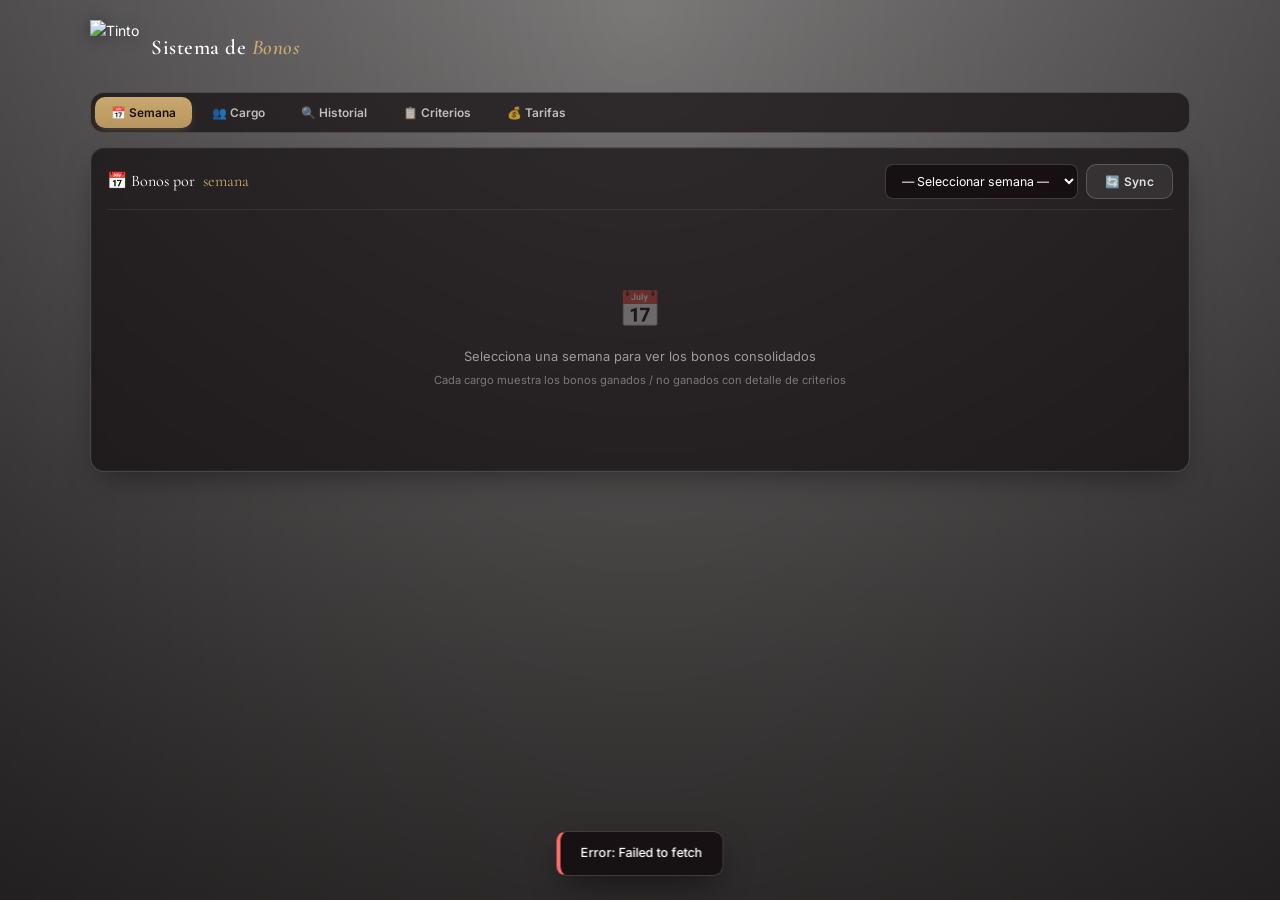
==== public/index.html @ a774030a "Fase 2.1: frontend MVP en public/ (Tab Semana funcional) Estructura para Cloudflare Pages (build out" ====
<!DOCTYPE html>
<html lang="es">
<head>
  <meta charset="UTF-8">
  <meta name="viewport" content="width=device-width, initial-scale=1.0">
  <title>Sistema de Bonos · Tinto Banquetería</title>
  <link rel="icon" type="image/png" href="https://res.cloudinary.com/drqkiohu8/image/upload/q_auto/f_auto/v1776383476/Icono_sin_fondo_wyxgzb.png">
  <link rel="apple-touch-icon" href="https://res.cloudinary.com/drqkiohu8/image/upload/q_auto/f_auto/v1776383476/Icono_sin_fondo_wyxgzb.png">
  <meta name="theme-color" content="#1a1014">

  <link rel="preconnect" href="https://fonts.googleapis.com">
  <link rel="preconnect" href="https://fonts.gstatic.com" crossorigin>
  <link href="https://fonts.googleapis.com/css2?family=Cormorant+Garamond:wght@500;600;700&family=Inter:wght@400;500;600;700&display=swap" rel="stylesheet">

  <link rel="stylesheet" href="styles.css">
</head>
<body>

<div class="page">

  <!-- TOPBAR -->
  <div class="topbar">
    <div class="topbar-left">
      <img class="logo" src="https://res.cloudinary.com/drqkiohu8/image/upload/q_auto/f_auto/v1776383476/Icono_sin_fondo_wyxgzb.png" alt="Tinto">
      <h1>Sistema de <span class="accent">Bonos</span></h1>
    </div>
    <div class="topbar-user" id="topbarUser">—</div>
  </div>

  <div class="container">

    <!-- TABS NAV -->
    <div class="tabs">
      <button class="tab-btn active" data-tab="semana" onclick="switchTab('semana', this)">📅 Semana</button>
      <button class="tab-btn" data-tab="cargo" onclick="switchTab('cargo', this)">👥 Cargo</button>
      <button class="tab-btn" data-tab="historial" onclick="switchTab('historial', this)">🔍 Historial</button>
      <button class="tab-btn" data-tab="criterios" onclick="switchTab('criterios', this)">📋 Criterios</button>
      <button class="tab-btn" data-tab="tarifas" onclick="switchTab('tarifas', this)">💰 Tarifas</button>
    </div>

    <!-- TAB: SEMANA -->
    <div class="tab-panel active" id="panel-semana">
      <div class="card">
        <div class="card-header">
          <div class="card-title">📅 Bonos por <span class="accent">semana</span></div>
          <div class="controls" style="margin: 0;">
            <select id="selSemana" onchange="cargarSemana()">
              <option value="">— Seleccionar semana —</option>
            </select>
            <button class="btn btn-secondary" onclick="sincronizar()" title="Sincronizar Fotos + CG + Vajilla + Supervisoras">🔄 Sync</button>
          </div>
        </div>
        <div id="resSemana">
          <div class="empty">
            <div class="empty-icon">📅</div>
            <p>Selecciona una semana para ver los bonos consolidados</p>
            <p class="sub">Cada cargo muestra los bonos ganados / no ganados con detalle de criterios</p>
          </div>
        </div>
      </div>
    </div>

    <!-- TAB: CARGO -->
    <div class="tab-panel" id="panel-cargo">
      <div class="card">
        <div class="card-header">
          <div class="card-title">👥 Historial por <span class="accent">cargo</span></div>
          <div class="controls" style="margin: 0;">
            <select id="selCargo" onchange="cargarCargo()">
              <option value="">— Seleccionar cargo —</option>
            </select>
          </div>
        </div>
        <div id="resCargo">
          <div class="empty">
            <div class="empty-icon">👥</div>
            <p>Selecciona un cargo para ver su historial de bonos</p>
          </div>
        </div>
      </div>
    </div>

    <!-- TAB: HISTORIAL -->
    <div class="tab-panel" id="panel-historial">
      <div class="card">
        <div class="card-header">
          <div class="card-title">🔍 Historial por <span class="accent">trabajador</span></div>
          <div class="controls" style="margin: 0;">
            <input type="text" id="inpPersona" placeholder="Buscar trabajador…" oninput="filtrarPersonas()">
          </div>
        </div>
        <div id="resHistorial">
          <div class="empty">
            <div class="empty-icon">🔍</div>
            <p>Busca a un trabajador para ver sus bonos</p>
          </div>
        </div>
      </div>
    </div>

    <!-- TAB: CRITERIOS -->
    <div class="tab-panel" id="panel-criterios">
      <div class="card">
        <div class="card-header">
          <div class="card-title">📋 Maestro de <span class="accent">criterios</span></div>
        </div>
        <div id="resCriterios">
          <div class="spinner-wrap"><div class="spinner"></div>Cargando…</div>
        </div>
      </div>
    </div>

    <!-- TAB: TARIFAS -->
    <div class="tab-panel" id="panel-tarifas">
      <div class="card">
        <div class="card-header">
          <div class="card-title">💰 Tarifas y <span class="accent">bonos</span> 2026</div>
        </div>
        <div id="resTarifas">
          <div class="spinner-wrap"><div class="spinner"></div>Cargando…</div>
        </div>
      </div>
    </div>

  </div>
</div>

<!-- TOAST -->
<div class="toast" id="toast"></div>

<!-- MODAL: Trabajadores que reciben un bono -->
<div class="modal-backdrop" id="modalTrabsBackdrop" onclick="if(event.target===this)cerrarModal('modalTrabsBackdrop')">
  <div class="modal-box" id="modalTrabsBox"></div>
</div>

<!-- MODAL: Fotos del evento -->
<div class="modal-backdrop" id="modalFotosBackdrop" onclick="if(event.target===this)cerrarModal('modalFotosBackdrop')">
  <div class="modal-box" id="modalFotosBox"></div>
</div>

<!-- MODAL: Override (editar ganó/no ganó) -->
<div class="modal-backdrop" id="modalOverrideBackdrop" onclick="if(event.target===this)cerrarModal('modalOverrideBackdrop')">
  <div class="modal-box" id="modalOverrideBox"></div>
</div>

<script src="config.js"></script>
<script src="app.js"></script>
</body>
</html>
---- public/styles.css ----
/* =====================================================================
 * Sistema de Bonos · Tinto Banquetería
 * Paleta + glassmorphism (alineado con steve-pagos-web)
 * ===================================================================== */

:root {
  --gold: #c9a96e;
  --gold-soft: #e4cfa3;
  --gold-deep: #b8955f;
  --ink: #1a1014;
  --ink-soft: #2d2128;
  --bordo: #6b1f2a;
  --bordo-soft: #8c2937;
  --line: rgba(255, 255, 255, 0.18);
  --line-soft: rgba(255, 255, 255, 0.08);
  --err: #ff6b6b;
  --ok: #8fd19e;
  --warn: #ffc88a;
  --radius: 14px;
  --radius-sm: 8px;
  --glass-bg: rgba(22, 16, 18, 0.72);
  --glass-bg-strong: rgba(22, 16, 18, 0.92);
  --glass-blur: blur(14px) saturate(140%);
  --transition: 0.15s ease;
}

/* ===== Reset / base ===== */
* { box-sizing: border-box; margin: 0; padding: 0; }
html, body { height: 100%; }
body {
  font-family: 'Inter', -apple-system, BlinkMacSystemFont, "Segoe UI", sans-serif;
  color: #fff;
  min-height: 100vh;
  font-size: 14px;
  line-height: 1.5;
  background:
    linear-gradient(rgba(15, 10, 10, 0.55), rgba(15, 10, 10, 0.78)),
    url('https://res.cloudinary.com/drqkiohu8/image/upload/q_auto/f_auto/v1776365257/Javiera_y_Felipe-468_jxrjef.jpg') center/cover no-repeat fixed;
}
body::before {
  content: "";
  position: fixed; inset: 0;
  background: radial-gradient(ellipse at top, transparent 0%, rgba(0, 0, 0, 0.5) 100%);
  pointer-events: none; z-index: 0;
}

/* ===== Layout shell ===== */
.page {
  position: relative; z-index: 1;
  min-height: 100vh;
  display: flex; flex-direction: column;
  padding: 20px 16px 40px;
}
.topbar {
  display: flex; justify-content: space-between; align-items: center;
  margin-bottom: 16px;
  max-width: 1100px; margin-left: auto; margin-right: auto;
  width: 100%;
}
.topbar-left { display: flex; align-items: center; gap: 12px; }
.topbar img.logo { height: 56px; width: auto; filter: drop-shadow(0 2px 8px rgba(0, 0, 0, 0.4)); }
.topbar h1 {
  font-family: 'Cormorant Garamond', serif;
  font-weight: 600;
  font-size: 1.5em;
  letter-spacing: 0.5px;
}
.topbar h1 .accent { color: var(--gold); font-style: italic; }
.topbar-user {
  font-size: 0.78em;
  color: rgba(255, 255, 255, 0.7);
  text-align: right;
}
.topbar-user b { color: var(--gold); }

.container { max-width: 1100px; margin: 0 auto; width: 100%; }

/* ===== Tabs nav ===== */
.tabs {
  display: flex; gap: 4px;
  background: var(--glass-bg);
  backdrop-filter: var(--glass-blur);
  -webkit-backdrop-filter: var(--glass-blur);
  border: 1px solid var(--line);
  border-radius: var(--radius);
  padding: 4px;
  margin-bottom: 14px;
  overflow-x: auto;
  scrollbar-width: thin;
}
.tab-btn {
  flex: 0 0 auto;
  background: transparent;
  color: rgba(255, 255, 255, 0.7);
  border: none;
  padding: 8px 16px;
  border-radius: 10px;
  font-size: 0.85em;
  font-weight: 600;
  cursor: pointer;
  transition: all var(--transition);
  white-space: nowrap;
  font-family: inherit;
}
.tab-btn:hover { color: #fff; background: rgba(255, 255, 255, 0.05); }
.tab-btn.active {
  background: linear-gradient(180deg, var(--gold), var(--gold-deep));
  color: var(--ink);
  box-shadow: 0 4px 12px -4px rgba(201, 169, 110, 0.4);
}

.tab-panel { display: none; }
.tab-panel.active { display: block; animation: fadeIn 0.2s ease; }
@keyframes fadeIn { from { opacity: 0; transform: translateY(6px); } to { opacity: 1; transform: none; } }

/* ===== Glass cards ===== */
.card {
  background: var(--glass-bg);
  backdrop-filter: var(--glass-blur);
  -webkit-backdrop-filter: var(--glass-blur);
  border: 1px solid var(--line);
  border-radius: var(--radius);
  padding: 16px;
  margin-bottom: 12px;
  box-shadow: 0 12px 32px -12px rgba(0, 0, 0, 0.5), 0 0 0 1px rgba(255, 255, 255, 0.04) inset;
}
.card-header {
  display: flex; justify-content: space-between; align-items: center;
  flex-wrap: wrap; gap: 10px;
  margin-bottom: 12px;
  padding-bottom: 10px;
  border-bottom: 1px solid var(--line-soft);
}
.card-title {
  font-family: 'Cormorant Garamond', serif;
  font-size: 1.15em;
  color: #fff;
  display: flex; align-items: center; gap: 8px;
  flex-wrap: wrap;
}
.card-title .accent { color: var(--gold); }

/* ===== Controles ===== */
.controls {
  display: flex; flex-wrap: wrap;
  gap: 8px; align-items: center;
  margin-bottom: 14px;
}
.controls label {
  font-size: 0.8em; color: rgba(255, 255, 255, 0.7);
  font-weight: 600;
}
select, input[type="text"], textarea {
  background: var(--glass-bg-strong);
  border: 1px solid var(--line);
  color: #fff;
  padding: 8px 12px;
  border-radius: 8px;
  font-size: 0.88em;
  font-family: inherit;
  outline: none;
  transition: border-color var(--transition);
  min-width: 180px;
}
select:focus, input[type="text"]:focus, textarea:focus { border-color: var(--gold); }
select option { background: var(--ink); color: #fff; }

/* ===== Botones ===== */
.btn {
  padding: 9px 18px;
  border: none;
  border-radius: 10px;
  cursor: pointer;
  font-size: 0.85em;
  font-weight: 600;
  letter-spacing: 0.3px;
  transition: transform 0.12s, box-shadow var(--transition), opacity var(--transition);
  font-family: inherit;
  display: inline-flex; align-items: center; gap: 6px;
}
.btn:hover:not(:disabled) { transform: translateY(-1px); }
.btn:active:not(:disabled) { transform: translateY(0); }
.btn:disabled { opacity: 0.5; cursor: not-allowed; }

.btn-primary {
  background: linear-gradient(180deg, var(--gold), var(--gold-deep));
  color: var(--ink);
  box-shadow: 0 4px 12px -4px rgba(201, 169, 110, 0.4);
}
.btn-primary:hover:not(:disabled) { box-shadow: 0 8px 20px -4px rgba(201, 169, 110, 0.55); }

.btn-success {
  background: linear-gradient(180deg, #34c759, #28a745);
  color: #fff;
  box-shadow: 0 4px 12px -4px rgba(40, 167, 69, 0.3);
}
.btn-info {
  background: linear-gradient(180deg, #5a8fc4, #3d6fa3);
  color: #fff;
}
.btn-mail {
  background: linear-gradient(180deg, #8e6dc4, #6a4dac);
  color: #fff;
  box-shadow: 0 4px 12px -4px rgba(106, 77, 172, 0.4);
}
.btn-secondary {
  background: rgba(255, 255, 255, 0.08);
  color: rgba(255, 255, 255, 0.85);
  border: 1px solid var(--line);
}
.btn-secondary:hover:not(:disabled) { background: rgba(255, 255, 255, 0.12); }

.btn-icon {
  background: transparent;
  border: 1px solid var(--line);
  color: rgba(255, 255, 255, 0.6);
  padding: 4px 10px;
  font-size: 0.95em;
  border-radius: 8px;
  cursor: pointer;
  transition: all var(--transition);
}
.btn-icon:hover { background: rgba(255, 255, 255, 0.06); color: var(--gold); border-color: var(--gold); }

/* ===== Empty / spinner / toast ===== */
.empty {
  text-align: center;
  padding: 60px 24px;
  color: rgba(255, 255, 255, 0.55);
}
.empty-icon { font-size: 2.5em; margin-bottom: 12px; opacity: 0.6; }
.empty p { margin: 6px 0; font-size: 0.92em; }
.empty .sub { font-size: 0.8em; opacity: 0.7; }

.spinner-wrap {
  display: flex; flex-direction: column;
  align-items: center; justify-content: center;
  padding: 50px 20px; gap: 12px;
  color: rgba(255, 255, 255, 0.6);
}
.spinner {
  width: 32px; height: 32px;
  border: 3px solid rgba(255, 255, 255, 0.1);
  border-top-color: var(--gold);
  border-radius: 50%;
  animation: spin 0.8s linear infinite;
}
@keyframes spin { to { transform: rotate(360deg); } }

.toast {
  position: fixed; bottom: 24px; left: 50%;
  transform: translateX(-50%) translateY(100px);
  background: var(--glass-bg-strong);
  backdrop-filter: var(--glass-blur);
  border: 1px solid var(--line);
  border-radius: 10px;
  padding: 12px 20px;
  font-size: 0.9em;
  font-weight: 500;
  color: #fff;
  box-shadow: 0 12px 32px -8px rgba(0, 0, 0, 0.6);
  opacity: 0; transition: all 0.25s ease;
  z-index: 99999;
  max-width: 90%;
}
.toast.visible { transform: translateX(-50%) translateY(0); opacity: 1; }
.toast.ok { border-left: 4px solid var(--ok); }
.toast.err { border-left: 4px solid var(--err); }
.toast.info { border-left: 4px solid var(--gold); }

/* ===== Cargo group / event card / bono ===== */
.cargo-group {
  margin-bottom: 14px;
}
.cargo-group-header {
  display: flex; justify-content: space-between; align-items: center;
  flex-wrap: wrap; gap: 8px;
  padding: 10px 14px;
  background: linear-gradient(90deg, rgba(107, 31, 42, 0.45), rgba(107, 31, 42, 0.05));
  border: 1px solid var(--line);
  border-bottom: none;
  border-radius: var(--radius) var(--radius) 0 0;
  font-family: 'Cormorant Garamond', serif;
  font-size: 1.1em;
  font-weight: 700;
  color: var(--gold);
  letter-spacing: 0.4px;
}
.cargo-group-meta {
  font-family: 'Inter', sans-serif;
  font-size: 0.78em;
  font-weight: 500;
  color: rgba(255, 255, 255, 0.6);
}
.cargo-group-body {
  background: var(--glass-bg);
  backdrop-filter: var(--glass-blur);
  border: 1px solid var(--line);
  border-radius: 0 0 var(--radius) var(--radius);
  padding: 8px;
  display: grid;
  gap: 10px;
}

.event-card {
  background: rgba(15, 10, 14, 0.5);
  border: 1px solid var(--line-soft);
  border-radius: var(--radius-sm);
  padding: 10px 12px;
}
.event-card-head {
  display: flex; justify-content: space-between; align-items: baseline;
  flex-wrap: wrap; gap: 6px;
  padding-bottom: 8px;
  border-bottom: 1px dashed var(--line-soft);
  margin-bottom: 8px;
}
.event-name { font-weight: 600; font-size: 0.9em; color: #fff; }
.event-date { font-size: 0.75em; color: var(--gold-soft); }
.event-trab { font-size: 0.78em; color: rgba(255, 255, 255, 0.6); margin-top: 2px; }

.bono {
  background: rgba(255, 255, 255, 0.03);
  border-left: 3px solid var(--line);
  border-radius: 0 6px 6px 0;
  padding: 8px 10px;
  margin: 6px 0;
  display: grid;
  grid-template-columns: 1fr auto;
  align-items: center;
  gap: 8px;
}
.bono.gano { border-left-color: var(--ok); background: rgba(143, 209, 158, 0.06); }
.bono.no-gano { border-left-color: var(--err); background: rgba(255, 107, 107, 0.05); }
.bono.has-override { border-left-style: dashed; }
.bono-title { font-size: 0.83em; font-weight: 600; color: #fff; display: flex; align-items: center; gap: 6px; flex-wrap: wrap; }
.bono-icon { font-size: 1em; }
.bono-actions { display: flex; gap: 4px; align-items: center; }
.bono-resultado {
  font-size: 0.72em; font-weight: 700;
  padding: 2px 8px; border-radius: 10px;
  text-transform: uppercase; letter-spacing: 0.3px;
}
.bono-resultado.gano { background: rgba(143, 209, 158, 0.15); color: var(--ok); }
.bono-resultado.no-gano { background: rgba(255, 107, 107, 0.13); color: var(--err); }
.override-badge {
  font-size: 0.65em; font-weight: 700;
  padding: 1px 6px; border-radius: 8px;
  background: rgba(201, 169, 110, 0.18);
  color: var(--gold);
  letter-spacing: 0.3px;
}

/* Criterios */
.criterios { margin-top: 6px; padding-left: 4px; }
.crit-line {
  display: flex; align-items: flex-start; gap: 6px;
  padding: 2px 0;
  font-size: 0.78em;
  color: rgba(255, 255, 255, 0.75);
}
.crit-line.cumplido { color: rgba(143, 209, 158, 0.85); }
.crit-line.fallado { color: rgba(255, 107, 107, 0.85); }
.crit-icon { width: 14px; flex-shrink: 0; font-weight: 700; text-align: center; }
.crit-pct {
  font-size: 0.72em; color: var(--gold);
  margin-top: 4px; padding-top: 4px;
  border-top: 1px dotted var(--line-soft);
  font-weight: 600;
}

/* ===== Modal ===== */
.modal-backdrop {
  position: fixed; inset: 0;
  background: rgba(0, 0, 0, 0.65);
  backdrop-filter: blur(4px);
  display: none;
  align-items: flex-start;
  justify-content: center;
  padding: 40px 16px;
  overflow-y: auto;
  z-index: 9000;
}
.modal-backdrop.visible { display: flex; }
.modal-box {
  background: var(--glass-bg-strong);
  backdrop-filter: var(--glass-blur);
  border: 1px solid var(--line);
  border-radius: var(--radius);
  padding: 22px;
  max-width: 600px;
  width: 100%;
  box-shadow: 0 24px 60px -12px rgba(0, 0, 0, 0.7);
  animation: slideUp 0.25s ease;
}
@keyframes slideUp { from { opacity: 0; transform: translateY(20px); } to { opacity: 1; transform: none; } }

.modal-title {
  font-family: 'Cormorant Garamond', serif;
  font-size: 1.4em;
  color: var(--gold);
  margin-bottom: 4px;
}
.modal-sub {
  font-size: 0.82em;
  color: rgba(255, 255, 255, 0.65);
  margin-bottom: 16px;
}
.modal-section {
  background: rgba(0, 0, 0, 0.25);
  border: 1px solid var(--line-soft);
  border-radius: var(--radius-sm);
  padding: 12px;
  margin: 12px 0;
}
.modal-section-title {
  font-size: 0.75em;
  text-transform: uppercase;
  letter-spacing: 0.5px;
  color: var(--gold);
  font-weight: 700;
  margin-bottom: 8px;
}
.modal-row {
  display: flex; justify-content: space-between; align-items: center;
  gap: 10px;
  padding: 5px 0;
  border-bottom: 1px dotted var(--line-soft);
  font-size: 0.85em;
}
.modal-row:last-child { border-bottom: none; }
.modal-row-name { flex: 1; min-width: 0; color: rgba(255, 255, 255, 0.9); }
.modal-row-meta { font-size: 0.78em; color: rgba(255, 255, 255, 0.55); }
.modal-row-monto { color: var(--ok); font-weight: 700; min-width: 80px; text-align: right; }
.modal-actions {
  display: flex; gap: 10px; justify-content: flex-end;
  margin-top: 18px;
}

/* Modal fotos: grid de thumbs */
.fotos-grid {
  display: grid;
  grid-template-columns: repeat(auto-fill, minmax(140px, 1fr));
  gap: 10px;
  margin: 10px 0;
}
.foto-card {
  background: rgba(0, 0, 0, 0.3);
  border: 1px solid var(--line-soft);
  border-radius: var(--radius-sm);
  padding: 8px;
  display: flex; flex-direction: column; gap: 6px;
}
.foto-thumb {
  width: 100%; height: 110px;
  object-fit: cover;
  border-radius: 4px;
  background: rgba(0, 0, 0, 0.4);
}
.foto-caption {
  font-size: 0.72em;
  color: #fff;
  font-weight: 500;
  line-height: 1.25;
  max-height: 32px; overflow: hidden;
}
.foto-link { font-size: 0.7em; color: var(--gold); text-decoration: none; }
.foto-link:hover { text-decoration: underline; }

/* Modal override: radio cards */
.radio-group { display: flex; flex-direction: column; gap: 8px; margin: 10px 0; }
.radio-card {
  display: flex; align-items: center; gap: 10px;
  padding: 10px 12px;
  background: rgba(0, 0, 0, 0.3);
  border: 1px solid var(--line);
  border-radius: var(--radius-sm);
  cursor: pointer;
  transition: border-color var(--transition);
}
.radio-card:hover { border-color: var(--gold); }
.radio-card input { margin: 0; cursor: pointer; }
.radio-card-label { font-weight: 600; font-size: 0.9em; }
.radio-card-label.si { color: var(--ok); }
.radio-card-label.no { color: var(--err); }

/* Mobile */
@media (max-width: 700px) {
  .topbar { flex-direction: column; gap: 8px; align-items: flex-start; }
  .topbar-user { text-align: left; }
  .topbar img.logo { height: 44px; }
  .topbar h1 { font-size: 1.2em; }
  .controls { flex-direction: column; align-items: stretch; }
  .controls > * { width: 100%; }
  select { min-width: 0; }
  .modal-box { padding: 16px; }
}
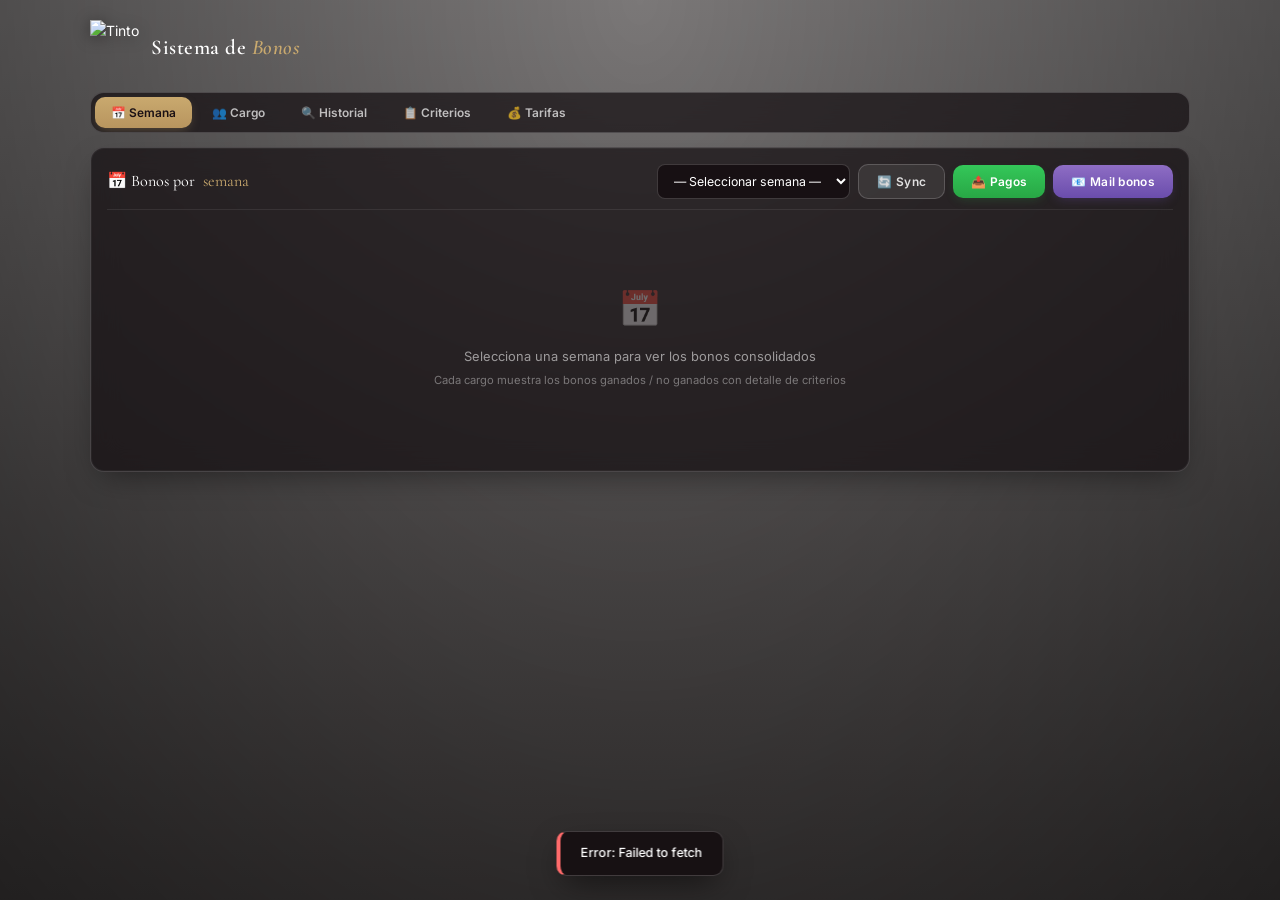
==== commit f4bbfbe8: "Fase 2.2: modal Pagos + modal Mail bonos en frontend public/index.html: - Botones nuevos en header d" ====
--- a/public/index.html
+++ b/public/index.html
@@ -47,7 +47,9 @@
             <select id="selSemana" onchange="cargarSemana()">
               <option value="">— Seleccionar semana —</option>
             </select>
-            <button class="btn btn-secondary" onclick="sincronizar()" title="Sincronizar Fotos + CG + Vajilla + Supervisoras">🔄 Sync</button>
+            <button class="btn btn-secondary" onclick="sincronizar(this)" title="Sincronizar Fotos + CG + Vajilla + Supervisoras">🔄 Sync</button>
+            <button class="btn btn-success" onclick="abrirModalPagos()" title="Enviar bonos a Planilla de Pagos">📤 Pagos</button>
+            <button class="btn btn-mail" onclick="abrirModalMailBonos()" title="Mandar mail bonos a trabajadores">📧 Mail bonos</button>
           </div>
         </div>
         <div id="resSemana">
@@ -143,6 +145,21 @@
   <div class="modal-box" id="modalOverrideBox"></div>
 </div>
 
+<!-- MODAL: Enviar bonos a Planilla de Pagos -->
+<div class="modal-backdrop" id="modalPagosBackdrop" onclick="if(event.target===this)cerrarModal('modalPagosBackdrop')">
+  <div class="modal-box" id="modalPagosBox" style="max-width:720px;"></div>
+</div>
+
+<!-- MODAL: Mail bonos a trabajadores -->
+<div class="modal-backdrop" id="modalMailBackdrop" onclick="if(event.target===this)cerrarModal('modalMailBackdrop')">
+  <div class="modal-box" id="modalMailBox" style="max-width:760px;"></div>
+</div>
+
+<!-- MODAL: Confirmación de envío de mails (sub-modal sobre modalMail) -->
+<div class="modal-backdrop" id="modalConfirmBackdrop" onclick="if(event.target===this)cerrarModal('modalConfirmBackdrop')" style="z-index:9999;">
+  <div class="modal-box" id="modalConfirmBox" style="max-width:560px;"></div>
+</div>
+
 <script src="config.js"></script>
 <script src="app.js"></script>
 </body>
--- a/public/styles.css
+++ b/public/styles.css
@@ -484,6 +484,307 @@
 .radio-card-label.si { color: var(--ok); }
 .radio-card-label.no { color: var(--err); }
 
+/* ===== Mismatch (errores en pagos / mail) ===== */
+.mismatch {
+  background: rgba(255, 107, 107, 0.08);
+  border-color: rgba(255, 107, 107, 0.35) !important;
+}
+
+.modal-total {
+  font-size: 1em;
+  font-weight: 700;
+  color: var(--ok);
+  text-align: right;
+  margin-top: 8px;
+  padding-top: 8px;
+  border-top: 1px solid var(--line-soft);
+}
+
+/* ===== Preview pagos: cargo → tipo → trabajadores ===== */
+.prev-grupo {
+  background: rgba(0, 0, 0, 0.25);
+  border: 1px solid var(--line-soft);
+  border-radius: var(--radius-sm);
+  padding: 8px 10px;
+  margin-bottom: 8px;
+}
+.prev-grupo-head {
+  font-family: 'Cormorant Garamond', serif;
+  font-size: 1em;
+  font-weight: 700;
+  color: var(--gold);
+  letter-spacing: 0.3px;
+  padding-bottom: 6px;
+  border-bottom: 1px dashed var(--line-soft);
+  margin-bottom: 6px;
+}
+.prev-tipo {
+  margin: 6px 0 8px;
+}
+.prev-tipo-name {
+  font-size: 0.83em;
+  font-weight: 600;
+  color: rgba(255, 255, 255, 0.92);
+  display: flex;
+  align-items: center;
+  gap: 6px;
+  flex-wrap: wrap;
+  padding: 4px 0;
+}
+.prev-tag {
+  background: rgba(201, 169, 110, 0.18);
+  color: var(--gold);
+  padding: 1px 7px;
+  border-radius: 8px;
+  font-size: 0.75em;
+  font-weight: 700;
+  letter-spacing: 0.3px;
+  text-transform: uppercase;
+}
+.prev-meta { color: rgba(255, 255, 255, 0.55); font-size: 0.78em; font-weight: 500; }
+.prev-meta b { color: var(--gold); }
+.prev-monto {
+  margin-left: auto;
+  color: var(--ok);
+  font-weight: 700;
+  font-size: 0.88em;
+}
+.prev-trab {
+  display: flex;
+  align-items: center;
+  gap: 8px;
+  font-size: 0.78em;
+  padding: 3px 0 3px 14px;
+  color: rgba(255, 255, 255, 0.7);
+}
+.prev-trab-name { flex: 1; min-width: 0; }
+.prev-trab-meta { color: rgba(255, 255, 255, 0.5); font-size: 0.92em; }
+.prev-trab-estado {
+  font-size: 0.72em;
+  color: var(--gold);
+  font-style: italic;
+}
+.prev-trab-monto {
+  color: var(--ok);
+  font-weight: 700;
+  min-width: 70px;
+  text-align: right;
+}
+
+/* ===== Mail bonos modal ===== */
+.mail-filtros {
+  display: flex;
+  gap: 6px;
+  flex-wrap: wrap;
+  padding-bottom: 10px;
+  border-bottom: 1px solid var(--line-soft);
+  margin-bottom: 12px;
+}
+.mail-tab {
+  background: rgba(0, 0, 0, 0.3);
+  color: rgba(255, 255, 255, 0.7);
+  border: 1px solid var(--line);
+  padding: 6px 12px;
+  border-radius: 16px;
+  font-size: 0.78em;
+  font-weight: 600;
+  cursor: pointer;
+  transition: all var(--transition);
+  font-family: inherit;
+  display: inline-flex;
+  align-items: center;
+  gap: 6px;
+}
+.mail-tab:hover {
+  background: rgba(255, 255, 255, 0.05);
+  color: var(--gold);
+  border-color: rgba(201, 169, 110, 0.4);
+}
+.mail-tab.active {
+  background: linear-gradient(180deg, var(--gold), var(--gold-deep));
+  color: var(--ink);
+  border-color: var(--gold);
+}
+.mail-tab span {
+  background: rgba(0, 0, 0, 0.3);
+  padding: 1px 6px;
+  border-radius: 8px;
+  font-size: 0.85em;
+}
+.mail-tab.active span {
+  background: rgba(0, 0, 0, 0.2);
+}
+.mail-section-head {
+  display: flex; justify-content: space-between; align-items: center;
+  flex-wrap: wrap; gap: 8px;
+  font-size: 0.78em;
+  color: rgba(255, 255, 255, 0.65);
+  margin-bottom: 10px;
+}
+.mail-toggle {
+  color: var(--gold);
+  cursor: pointer;
+  text-decoration: underline;
+  font-size: 0.85em;
+}
+.mail-cargo {
+  background: rgba(0, 0, 0, 0.2);
+  border: 1px solid var(--line-soft);
+  border-radius: var(--radius-sm);
+  padding: 10px 12px;
+  margin-bottom: 8px;
+}
+.mail-cargo-head {
+  display: flex; justify-content: space-between; align-items: center;
+  flex-wrap: wrap; gap: 8px;
+  padding-bottom: 8px; border-bottom: 1px solid var(--line-soft);
+  margin-bottom: 8px;
+}
+.mail-cargo-title {
+  font-family: 'Cormorant Garamond', serif;
+  font-size: 1em;
+  font-weight: 700;
+  color: var(--gold);
+  letter-spacing: 0.3px;
+}
+.mail-cargo-meta {
+  font-size: 0.78em;
+  color: rgba(255, 255, 255, 0.7);
+}
+.mail-trab {
+  background: rgba(255, 255, 255, 0.02);
+  border: 1px solid var(--line-soft);
+  border-radius: 6px;
+  margin-bottom: 6px;
+  overflow: hidden;
+}
+.mail-trab.no-email {
+  background: rgba(255, 107, 107, 0.05);
+  border-color: rgba(255, 107, 107, 0.25);
+}
+.mail-trab.enviado {
+  background: linear-gradient(180deg, rgba(201, 169, 110, 0.06), rgba(255, 255, 255, 0.02));
+  border-color: rgba(201, 169, 110, 0.25);
+}
+.mail-trab-head {
+  display: flex; align-items: center; gap: 10px;
+  padding: 7px 10px;
+  cursor: pointer;
+}
+.mail-check { margin: 0; cursor: pointer; }
+.mail-warn-icon { width: 16px; text-align: center; color: var(--err); font-weight: 700; }
+.mail-trab-info { flex: 1; min-width: 0; }
+.mail-trab-nombre {
+  font-weight: 600; font-size: 0.85em; color: #fff;
+  display: flex; align-items: center; flex-wrap: wrap; gap: 4px;
+}
+.mail-trab-email { font-size: 0.72em; color: rgba(255, 255, 255, 0.55); }
+.mail-trab-stats {
+  font-size: 0.72em; color: var(--gold);
+  min-width: 70px; text-align: right;
+}
+.mail-trab-monto {
+  color: var(--ok);
+  font-weight: 700;
+  min-width: 80px;
+  text-align: right;
+  font-size: 0.85em;
+}
+.mail-enviado-badge {
+  display: inline-block;
+  font-size: 0.7em; font-weight: 700;
+  padding: 1px 7px; border-radius: 8px;
+  background: rgba(201, 169, 110, 0.18);
+  color: var(--gold);
+  border: 1px solid rgba(201, 169, 110, 0.35);
+}
+.mail-evento {
+  display: flex; align-items: center; gap: 10px;
+  padding: 5px 10px 5px 36px;
+  background: rgba(0, 0, 0, 0.2);
+  border-top: 1px solid var(--line-soft);
+  font-size: 0.78em;
+}
+.mail-evento-meta {
+  flex: 1; min-width: 0;
+  color: rgba(255, 255, 255, 0.65);
+  font-size: 0.92em;
+}
+.mail-evento-meta b { color: var(--gold-soft); }
+.mail-bonos-mini { display: flex; flex-wrap: wrap; gap: 4px; }
+.mail-bono-mini {
+  display: inline-flex; align-items: center; gap: 1px;
+  padding: 2px 7px;
+  border-radius: 10px;
+  font-size: 0.85em;
+  font-weight: 700;
+  border: 1px solid;
+  cursor: help;
+  line-height: 1.1;
+  user-select: none;
+}
+.mail-bono-mini.gano {
+  background: rgba(143, 209, 158, 0.15);
+  color: var(--ok);
+  border-color: rgba(143, 209, 158, 0.45);
+}
+.mail-bono-mini.no-gano {
+  background: rgba(255, 107, 107, 0.15);
+  color: #ff9090;
+  border-color: rgba(255, 107, 107, 0.45);
+}
+.mail-evento-monto {
+  color: var(--ok);
+  font-weight: 600;
+  min-width: 70px;
+  text-align: right;
+  font-size: 0.95em;
+}
+.mail-warn-block {
+  font-size: 0.78em;
+  color: rgba(255, 107, 107, 0.85);
+  margin-top: 8px;
+  padding: 8px 12px;
+  background: rgba(255, 107, 107, 0.08);
+  border-left: 3px solid var(--err);
+  border-radius: 4px;
+}
+
+/* ===== Modal confirmación ===== */
+.confirm-grid {
+  display: grid;
+  grid-template-columns: repeat(auto-fit, minmax(110px, 1fr));
+  gap: 10px;
+}
+.confirm-stat {
+  background: rgba(0, 0, 0, 0.4);
+  border: 1px solid var(--line-soft);
+  border-radius: var(--radius-sm);
+  padding: 12px;
+  text-align: center;
+}
+.confirm-num {
+  font-size: 1.5em;
+  font-weight: 800;
+  color: #fff;
+  line-height: 1;
+}
+.confirm-lbl {
+  font-size: 0.7em;
+  color: rgba(255, 255, 255, 0.55);
+  text-transform: uppercase;
+  letter-spacing: 0.4px;
+  margin-top: 6px;
+}
+.confirm-list {
+  max-height: 260px;
+  overflow-y: auto;
+  border: 1px solid var(--line-soft);
+  border-radius: var(--radius-sm);
+  padding: 6px 10px;
+  background: rgba(0, 0, 0, 0.2);
+}
+
 /* Mobile */
 @media (max-width: 700px) {
   .topbar { flex-direction: column; gap: 8px; align-items: flex-start; }
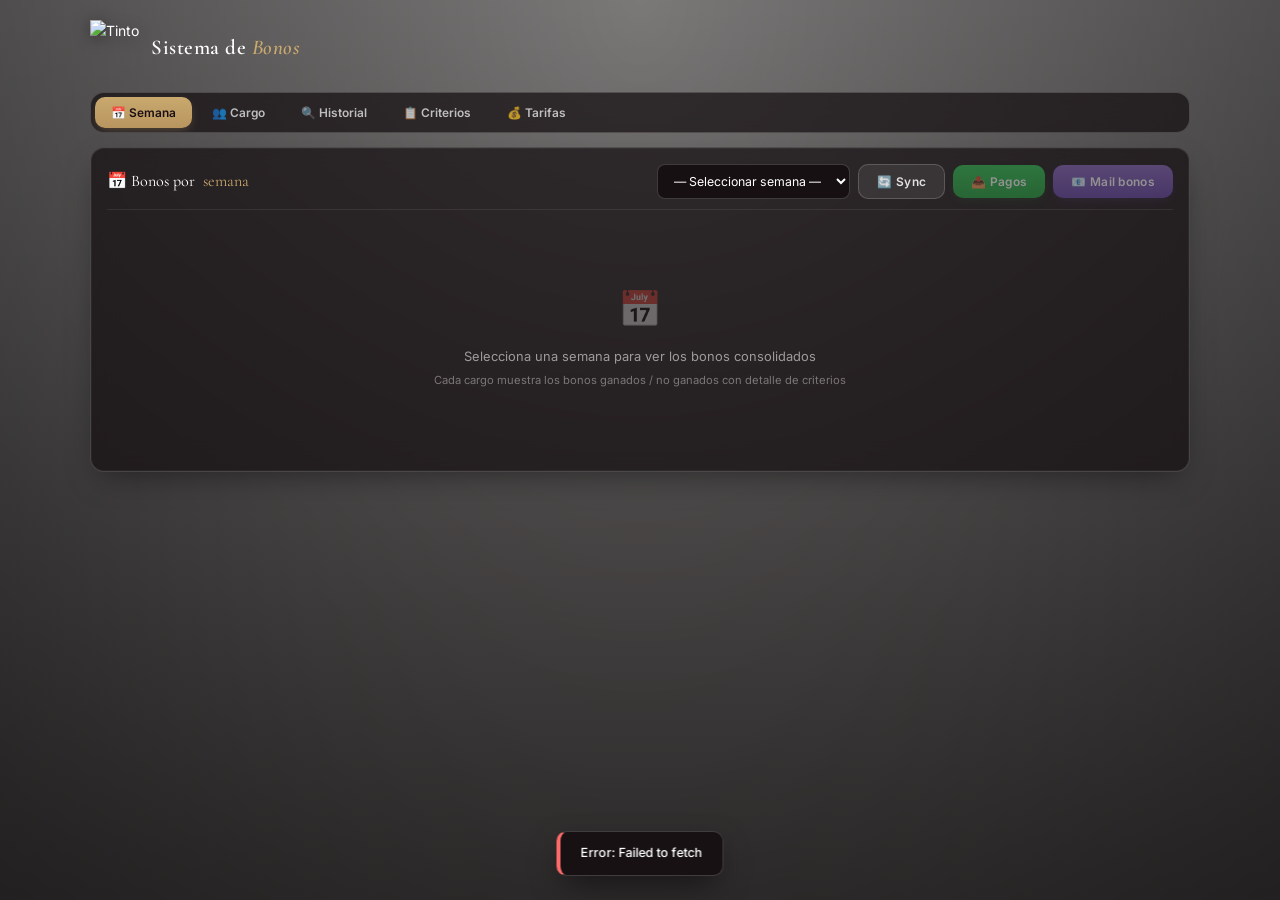
==== commit cb6713fe: "Fase 2.2.1: deshabilitar botones Pagos y Mail bonos hasta cargar semana UX: antes los botones siempr" ====
--- a/public/index.html
+++ b/public/index.html
@@ -48,8 +48,8 @@
               <option value="">— Seleccionar semana —</option>
             </select>
             <button class="btn btn-secondary" onclick="sincronizar(this)" title="Sincronizar Fotos + CG + Vajilla + Supervisoras">🔄 Sync</button>
-            <button class="btn btn-success" onclick="abrirModalPagos()" title="Enviar bonos a Planilla de Pagos">📤 Pagos</button>
-            <button class="btn btn-mail" onclick="abrirModalMailBonos()" title="Mandar mail bonos a trabajadores">📧 Mail bonos</button>
+            <button class="btn btn-success" id="btnPagos" disabled onclick="abrirModalPagos()" title="Selecciona una semana para habilitar">📤 Pagos</button>
+            <button class="btn btn-mail" id="btnMailBonos" disabled onclick="abrirModalMailBonos()" title="Selecciona una semana para habilitar">📧 Mail bonos</button>
           </div>
         </div>
         <div id="resSemana">
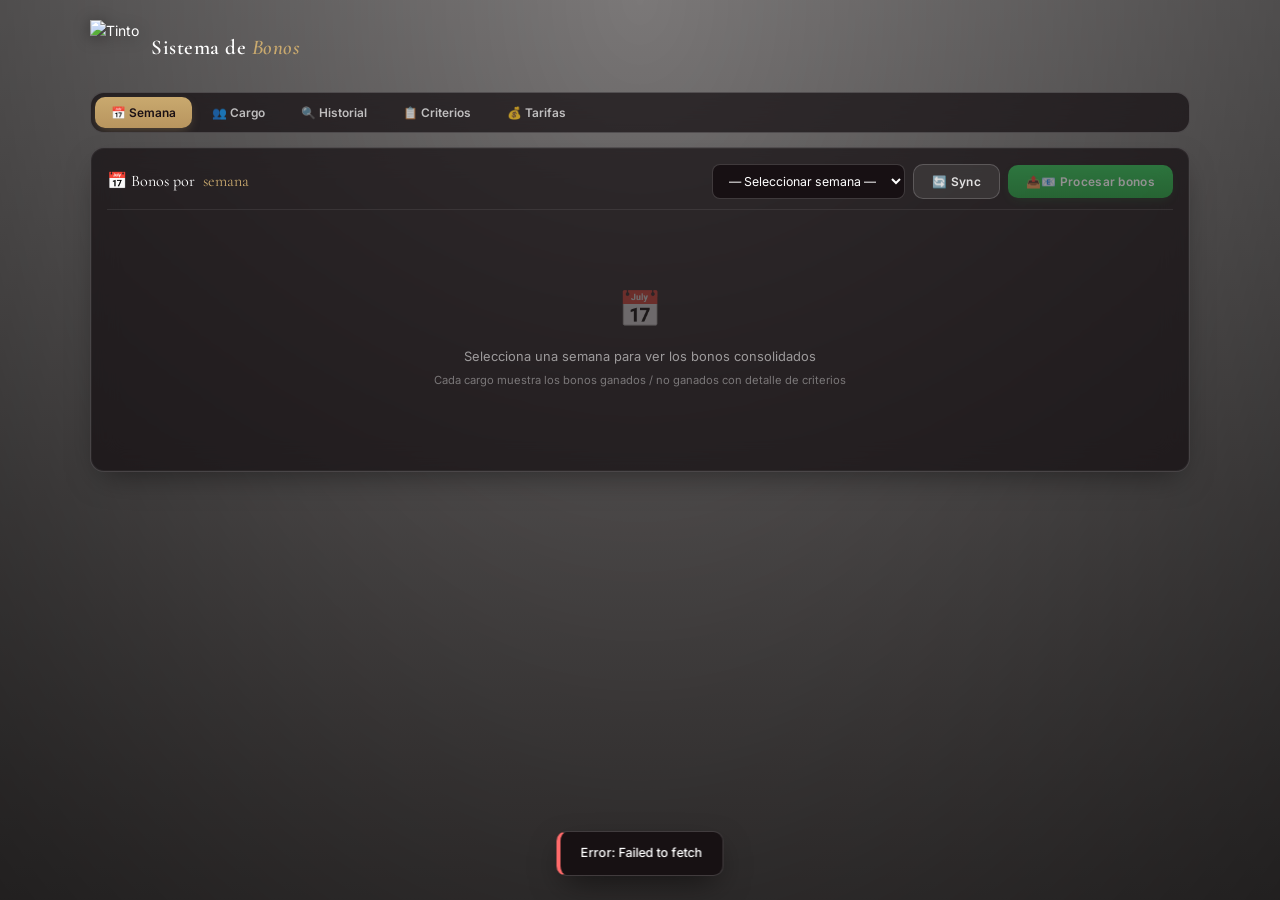
==== commit eee51627: "feat(bonos): modal unificado Pagos + Mails Reemplaza los dos botones "Pagos" y "Mail bonos" por un ú" ====
--- a/public/index.html
+++ b/public/index.html
@@ -48,8 +48,7 @@
               <option value="">— Seleccionar semana —</option>
             </select>
             <button class="btn btn-secondary" onclick="sincronizar(this)" title="Sincronizar Fotos + CG + Vajilla + Supervisoras">🔄 Sync</button>
-            <button class="btn btn-success" id="btnPagos" disabled onclick="abrirModalPagos()" title="Selecciona una semana para habilitar">📤 Pagos</button>
-            <button class="btn btn-mail" id="btnMailBonos" disabled onclick="abrirModalMailBonos()" title="Selecciona una semana para habilitar">📧 Mail bonos</button>
+            <button class="btn btn-success" id="btnProcesar" disabled onclick="abrirModalProcesar()" title="Selecciona una semana para habilitar">📤📧 Procesar bonos</button>
           </div>
         </div>
         <div id="resSemana">
@@ -145,12 +144,15 @@
   <div class="modal-box" id="modalOverrideBox"></div>
 </div>
 
-<!-- MODAL: Enviar bonos a Planilla de Pagos -->
+<!-- MODAL: Procesar bonos (unificado: pagos + mails) -->
+<div class="modal-backdrop" id="modalProcesarBackdrop" onclick="if(event.target===this)cerrarModal('modalProcesarBackdrop')">
+  <div class="modal-box" id="modalProcesarBox" style="max-width:880px;"></div>
+</div>
+
+<!-- LEGACY: modals viejos (mantenidos por compat, no se abren desde la UI) -->
 <div class="modal-backdrop" id="modalPagosBackdrop" onclick="if(event.target===this)cerrarModal('modalPagosBackdrop')">
   <div class="modal-box" id="modalPagosBox" style="max-width:720px;"></div>
 </div>
-
-<!-- MODAL: Mail bonos a trabajadores -->
 <div class="modal-backdrop" id="modalMailBackdrop" onclick="if(event.target===this)cerrarModal('modalMailBackdrop')">
   <div class="modal-box" id="modalMailBox" style="max-width:760px;"></div>
 </div>
--- a/public/styles.css
+++ b/public/styles.css
@@ -316,6 +316,7 @@
   margin-bottom: 8px;
 }
 .event-name { font-weight: 600; font-size: 0.9em; color: #fff; }
+.event-lugar { font-weight: 400; font-size: 0.85em; color: rgba(255, 255, 255, 0.6); }
 .event-date { font-size: 0.75em; color: var(--gold-soft); }
 .event-trab { font-size: 0.78em; color: rgba(255, 255, 255, 0.6); margin-top: 2px; }
 
@@ -733,6 +734,12 @@
   color: #ff9090;
   border-color: rgba(255, 107, 107, 0.45);
 }
+.mail-bono-mini.no-eval {
+  background: rgba(232, 177, 110, 0.13);
+  color: var(--warn, #e8b16e);
+  border-color: rgba(232, 177, 110, 0.45);
+  font-style: italic;
+}
 .mail-evento-monto {
   color: var(--ok);
   font-weight: 600;
@@ -783,6 +790,281 @@
   border-radius: var(--radius-sm);
   padding: 6px 10px;
   background: rgba(0, 0, 0, 0.2);
+}
+
+/* ===== Tab Criterios ===== */
+.crit-toolbar {
+  display: flex; gap: 10px; align-items: center;
+  margin-bottom: 14px;
+  flex-wrap: wrap;
+}
+.crit-section {
+  background: rgba(0, 0, 0, 0.25);
+  border: 1px solid var(--line);
+  border-radius: var(--radius-sm);
+  margin-bottom: 14px;
+  overflow: hidden;
+}
+.crit-section-head {
+  display: flex; justify-content: space-between; align-items: center;
+  padding: 10px 14px;
+  background: linear-gradient(90deg, rgba(107, 31, 42, 0.4), rgba(107, 31, 42, 0.05));
+  font-family: 'Cormorant Garamond', serif;
+  font-size: 1.05em;
+  font-weight: 700;
+  color: var(--gold);
+  letter-spacing: 0.4px;
+}
+.crit-section-count {
+  font-family: 'Inter', sans-serif;
+  font-size: 0.78em;
+  color: rgba(255, 255, 255, 0.6);
+  font-weight: 500;
+}
+.crit-grid-wrap {
+  overflow-x: auto;
+  scrollbar-width: thin;
+}
+.crit-grid {
+  display: grid;
+  grid-template-columns: minmax(140px, 1.1fr) 90px repeat(var(--max-crit, 4), minmax(100px, 1fr));
+  gap: 4px;
+  padding: 8px;
+  min-width: max-content;
+}
+.crit-grid-head {
+  font-size: 0.68em;
+  font-weight: 700;
+  color: rgba(255, 255, 255, 0.55);
+  text-transform: uppercase;
+  letter-spacing: 0.5px;
+  padding: 6px 6px;
+  border-bottom: 1px solid var(--line-soft);
+}
+.crit-grid-cell {
+  position: relative;
+  padding: 3px;
+}
+/* Tooltip CSS-based para criterios largos en modo readonly */
+.crit-popover {
+  display: none;
+  position: absolute;
+  z-index: 200;
+  bottom: calc(100% + 6px);
+  left: 50%;
+  transform: translateX(-50%);
+  min-width: 200px;
+  max-width: 360px;
+  width: max-content;
+  background: var(--ink);
+  color: #fff;
+  border: 1px solid var(--gold);
+  border-radius: 6px;
+  padding: 8px 10px;
+  font-size: 0.78em;
+  line-height: 1.35;
+  box-shadow: 0 8px 24px -4px rgba(0, 0, 0, 0.6);
+  white-space: normal;
+  pointer-events: none;
+}
+.crit-popover::after {
+  content: "";
+  position: absolute;
+  top: 100%; left: 50%; transform: translateX(-50%);
+  border: 6px solid transparent;
+  border-top-color: var(--gold);
+}
+.crit-grid-cell:hover .crit-popover { display: block; }
+.crit-text-readonly {
+  background: rgba(0, 0, 0, 0.25);
+  border: 1px solid var(--line-soft);
+  border-radius: 4px;
+  padding: 6px 8px;
+  font-size: 0.74em;
+  color: rgba(255, 255, 255, 0.82);
+  line-height: 1.3;
+  display: -webkit-box;
+  -webkit-line-clamp: 2;
+  -webkit-box-orient: vertical;
+  overflow: hidden;
+  text-overflow: ellipsis;
+  cursor: default;
+  height: 38px;
+}
+.crit-text-readonly.empty {
+  color: rgba(255, 255, 255, 0.25);
+  font-style: italic;
+  -webkit-line-clamp: 1;
+}
+.crit-cargo-cell {
+  font-size: 0.85em;
+  font-weight: 600;
+  color: var(--gold-soft);
+  display: flex; align-items: center;
+  padding: 8px;
+}
+.crit-monto-cell {
+  display: flex; align-items: center; gap: 4px;
+  background: rgba(0, 0, 0, 0.3);
+  border-radius: 4px;
+  padding: 0 6px;
+}
+.crit-monto-prefix {
+  color: rgba(255, 255, 255, 0.5);
+  font-size: 0.8em;
+}
+.crit-monto-input {
+  flex: 1;
+  background: transparent;
+  border: none;
+  color: var(--ok);
+  font-size: 0.88em;
+  font-weight: 700;
+  font-family: 'Inter', monospace;
+  padding: 6px 4px;
+  outline: none;
+  min-width: 0;
+}
+.crit-monto-input:not([readonly]) {
+  background: rgba(143, 209, 158, 0.06);
+  border-radius: 3px;
+}
+.crit-monto-input[readonly] {
+  cursor: default;
+}
+.crit-text-cell {
+  width: 100%;
+  background: rgba(0, 0, 0, 0.3);
+  border: 1px solid var(--line-soft);
+  border-radius: 4px;
+  color: rgba(255, 255, 255, 0.85);
+  font-size: 0.78em;
+  padding: 6px 8px;
+  font-family: inherit;
+  resize: vertical;
+  outline: none;
+  transition: border-color var(--transition);
+}
+.crit-text-cell:not([readonly]):focus {
+  border-color: var(--gold);
+  background: rgba(0, 0, 0, 0.4);
+}
+.crit-text-cell[readonly] {
+  cursor: default;
+  border-color: transparent;
+}
+
+/* Tipo-specific section accents */
+.crit-tipo-Fotos       .crit-section-head { background: linear-gradient(90deg, rgba(60, 90, 140, 0.4), transparent); }
+.crit-tipo-Supervisora .crit-section-head { background: linear-gradient(90deg, rgba(140, 90, 180, 0.4), transparent); }
+.crit-tipo-CG          .crit-section-head { background: linear-gradient(90deg, rgba(46, 125, 90, 0.4), transparent); }
+.crit-tipo-Vajilla     .crit-section-head { background: linear-gradient(90deg, rgba(180, 100, 50, 0.4), transparent); }
+
+/* ===== Tab Tarifas ===== */
+.tarifas-table {
+  width: 100%;
+  border-collapse: collapse;
+  font-size: 0.85em;
+  background: rgba(0, 0, 0, 0.2);
+}
+.tarifas-table th {
+  font-size: 0.72em;
+  font-weight: 700;
+  color: rgba(255, 255, 255, 0.7);
+  text-transform: uppercase;
+  letter-spacing: 0.5px;
+  padding: 10px 8px;
+  border-bottom: 1px solid var(--line);
+  text-align: left;
+  background: rgba(107, 31, 42, 0.25);
+}
+.tarifas-table td {
+  padding: 6px 8px;
+  border-bottom: 1px solid var(--line-soft);
+  vertical-align: middle;
+}
+.tarifas-table tbody tr:hover {
+  background: rgba(255, 255, 255, 0.03);
+}
+.tarifas-table .row-sep td {
+  color: rgba(255, 255, 255, 0.55);
+  font-size: 0.72em;
+  text-align: left;
+  padding: 14px 12px 6px;
+  font-weight: 700;
+  text-transform: uppercase;
+  letter-spacing: 1px;
+  background: rgba(0, 0, 0, 0.35);
+}
+.tarifa-input {
+  background: transparent;
+  border: 1px solid transparent;
+  color: var(--ok);
+  font-size: 0.92em;
+  font-weight: 600;
+  padding: 4px 6px;
+  font-family: inherit;
+  outline: none;
+  width: 100%;
+  min-width: 70px;
+  border-radius: 4px;
+  transition: all var(--transition);
+}
+.tarifa-input:not([readonly]) {
+  background: rgba(143, 209, 158, 0.06);
+  border-color: var(--line);
+}
+.tarifa-input:not([readonly]):focus {
+  border-color: var(--gold);
+  background: rgba(143, 209, 158, 0.1);
+}
+.tarifa-input[readonly] { cursor: default; }
+.empty-bono {
+  color: rgba(255, 255, 255, 0.25);
+  font-style: italic;
+}
+.tarifa-bono-readonly {
+  display: inline-block;
+  color: var(--gold-soft);
+  font-weight: 600;
+  font-size: 0.92em;
+  padding: 4px 8px;
+  border-radius: 4px;
+  cursor: help;
+  border: 1px dashed transparent;
+  transition: all var(--transition);
+}
+.tarifa-bono-readonly:hover {
+  background: rgba(201, 169, 110, 0.08);
+  border-color: rgba(201, 169, 110, 0.3);
+}
+.tarifas-note {
+  margin-left: auto;
+  font-size: 0.78em;
+  color: rgba(255, 255, 255, 0.65);
+  background: rgba(201, 169, 110, 0.08);
+  border: 1px solid rgba(201, 169, 110, 0.25);
+  border-radius: 6px;
+  padding: 6px 10px;
+}
+.tarifas-note b { color: var(--gold); }
+.tarifas-table .col-total {
+  font-weight: 700;
+  color: var(--gold);
+  text-align: right;
+  font-size: 0.92em;
+}
+.tarifas-table tfoot td {
+  background: rgba(107, 31, 42, 0.2);
+  font-weight: 700;
+  color: #fff;
+  border-top: 2px solid var(--gold);
+  padding: 10px 8px;
+  font-size: 0.95em;
+}
+.tarifas-table tfoot .grand-total {
+  color: var(--gold);
+  font-size: 1.1em;
 }
 
 /* Mobile */
@@ -796,3 +1078,72 @@
   select { min-width: 0; }
   .modal-box { padding: 16px; }
 }
+
+/* ════════════════════════════════════════════════════════════════════
+   MODAL UNIFICADO PROCESAR (Pagos + Mails)
+   ════════════════════════════════════════════════════════════════════ */
+.proc-section {
+  background: rgba(255, 255, 255, 0.03);
+  border: 1px solid var(--line);
+  border-radius: 10px;
+  padding: 14px 16px;
+  margin-bottom: 16px;
+}
+.proc-section-eventos {
+  border-color: rgba(143, 209, 158, 0.25);
+  background: rgba(143, 209, 158, 0.04);
+}
+.proc-section-title {
+  font-size: 0.95em;
+  font-weight: 700;
+  color: var(--gold);
+  margin-bottom: 4px;
+}
+.proc-section-sub {
+  font-size: 0.78em;
+  color: rgba(255, 255, 255, 0.55);
+  margin-bottom: 12px;
+  line-height: 1.4;
+}
+.proc-section-actions {
+  font-size: 0.8em;
+  margin-bottom: 8px;
+  text-align: right;
+}
+.proc-evento-row {
+  display: flex;
+  align-items: center;
+  gap: 10px;
+  padding: 10px 12px;
+  background: rgba(255, 255, 255, 0.02);
+  border: 1px solid var(--line);
+  border-radius: 8px;
+  margin-bottom: 6px;
+  cursor: pointer;
+  transition: background 0.15s, border-color 0.15s;
+}
+.proc-evento-row:hover { background: rgba(255, 255, 255, 0.04); }
+.proc-evento-row.disabled {
+  opacity: 0.55;
+  cursor: not-allowed;
+}
+.proc-evento-row input[type="checkbox"] {
+  width: 18px; height: 18px;
+  cursor: pointer;
+  accent-color: var(--gold);
+}
+.proc-evento-row.disabled input[type="checkbox"] { cursor: not-allowed; }
+.proc-evento-info { flex: 1; min-width: 0; }
+.proc-evento-name {
+  font-size: 0.9em;
+  color: #fff;
+  margin-bottom: 2px;
+}
+.proc-evento-meta {
+  font-size: 0.78em;
+  color: rgba(255, 255, 255, 0.6);
+}
+.proc-evento-meta .ok    { color: var(--ok); font-weight: 600; }
+.proc-evento-meta .warn  { color: var(--warn, #e8b16e); }
+.proc-evento-meta .err   { color: var(--err); font-weight: 600; }
+.proc-evento-meta .muted { color: rgba(255, 255, 255, 0.4); font-style: italic; }
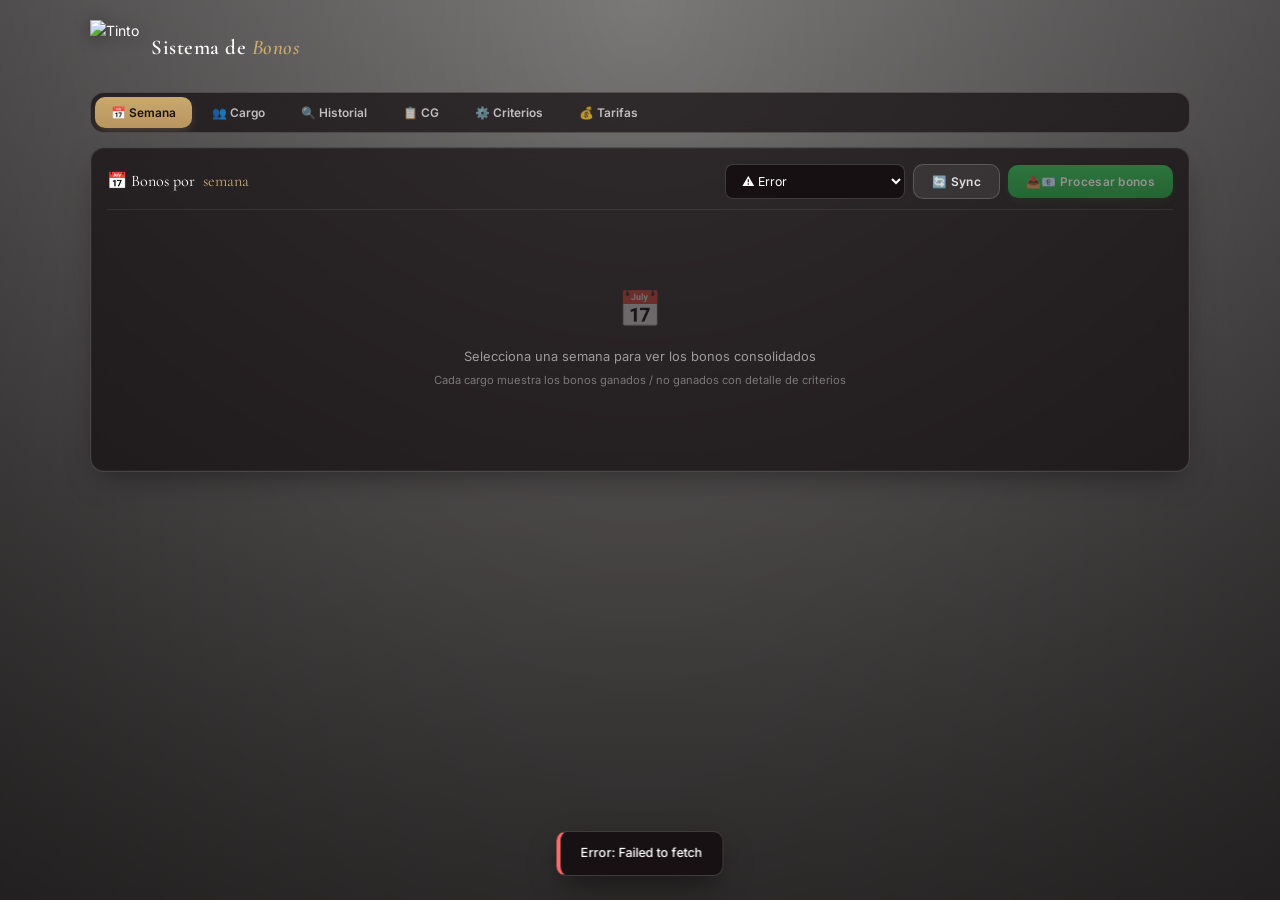
==== commit 2aef1df3: "feat(bonos): tab CG (Control de Gestión) en bonos.tintobanqueteria.cl Migra el formulario CG al dash" ====
--- a/public/index.html
+++ b/public/index.html
@@ -34,7 +34,8 @@
       <button class="tab-btn active" data-tab="semana" onclick="switchTab('semana', this)">📅 Semana</button>
       <button class="tab-btn" data-tab="cargo" onclick="switchTab('cargo', this)">👥 Cargo</button>
       <button class="tab-btn" data-tab="historial" onclick="switchTab('historial', this)">🔍 Historial</button>
-      <button class="tab-btn" data-tab="criterios" onclick="switchTab('criterios', this)">📋 Criterios</button>
+      <button class="tab-btn" data-tab="cg" onclick="switchTab('cg', this)">📋 CG</button>
+      <button class="tab-btn" data-tab="criterios" onclick="switchTab('criterios', this)">⚙️ Criterios</button>
       <button class="tab-btn" data-tab="tarifas" onclick="switchTab('tarifas', this)">💰 Tarifas</button>
     </div>
 
@@ -95,6 +96,31 @@
             <div class="empty-icon">🔍</div>
             <p>Busca a un trabajador para ver sus bonos</p>
           </div>
+        </div>
+      </div>
+    </div>
+
+    <!-- TAB: CG (Control de Gestión) -->
+    <div class="tab-panel" id="panel-cg">
+      <div class="card">
+        <div class="card-header">
+          <div class="card-title">📋 Control de <span class="accent">Gestión</span></div>
+          <div class="controls" style="margin: 0;">
+            <select id="cgSelSemana" onchange="cgCargarSemana()">
+              <option value="">⏳ Cargando semanas…</option>
+            </select>
+          </div>
+        </div>
+        <div id="cgStatusBar" class="cg-status-bar"></div>
+        <div id="cgContainer">
+          <div class="empty">
+            <div class="empty-icon">📋</div>
+            <p>Selecciona una semana para empezar a evaluar Vajilla y Control de Gestión</p>
+          </div>
+        </div>
+        <div class="cg-save-bar" id="cgSaveBar" style="display:none;">
+          <div class="cg-save-info" id="cgSaveInfo">—</div>
+          <button class="btn btn-primary" id="cgBtnSave" disabled onclick="cgGuardarEvaluacion()">💾 Guardar evaluación</button>
         </div>
       </div>
     </div>
@@ -164,5 +190,6 @@
 
 <script src="config.js"></script>
 <script src="app.js"></script>
+<script src="app-cg.js"></script>
 </body>
 </html>
--- a/public/styles.css
+++ b/public/styles.css
@@ -1147,3 +1147,193 @@
 .proc-evento-meta .warn  { color: var(--warn, #e8b16e); }
 .proc-evento-meta .err   { color: var(--err); font-weight: 600; }
 .proc-evento-meta .muted { color: rgba(255, 255, 255, 0.4); font-style: italic; }
+
+/* ════════════════════════════════════════════════════════════════════
+   TAB CG — Control de Gestión
+   ════════════════════════════════════════════════════════════════════ */
+.cg-status-bar {
+  font-size: 0.85em;
+  color: rgba(255, 255, 255, 0.7);
+  margin: 4px 0 14px;
+  padding-left: 2px;
+}
+
+/* ─── Panel Vajilla ─── */
+.cg-vajilla-panel {
+  background: rgba(255, 200, 138, 0.06);
+  border: 1px solid rgba(232, 177, 110, 0.3);
+  border-radius: 12px;
+  padding: 16px 18px;
+  margin-bottom: 18px;
+}
+.cg-vajilla-head { display: flex; justify-content: space-between; align-items: center; flex-wrap: wrap; gap: 8px; margin-bottom: 8px; }
+.cg-vajilla-title {
+  font-family: 'Cormorant Garamond', serif;
+  font-size: 1.1em;
+  color: #fff;
+}
+.cg-vajilla-title .accent { color: var(--gold); }
+.cg-vajilla-meta { font-size: 0.78em; color: rgba(255, 255, 255, 0.55); }
+.cg-vajilla-info {
+  font-size: 0.82em;
+  color: rgba(255, 255, 255, 0.65);
+  background: rgba(232, 177, 110, 0.05);
+  border-left: 3px solid var(--gold-soft, #e4cfa3);
+  padding: 9px 12px;
+  border-radius: 5px;
+  margin: 10px 0 12px;
+  line-height: 1.45;
+}
+.cg-vajilla-info b { color: var(--gold); }
+.cg-vajilla-table-wrap { overflow-x: auto; }
+.cg-vajilla-table {
+  width: 100%;
+  border-collapse: collapse;
+  font-size: 0.85em;
+}
+.cg-vajilla-table th {
+  text-align: left;
+  padding: 8px 10px;
+  font-weight: 600;
+  color: var(--gold);
+  font-size: 0.78em;
+  text-transform: uppercase;
+  letter-spacing: 0.4px;
+  border-bottom: 1px solid var(--line);
+}
+.cg-vajilla-table td {
+  padding: 8px 10px;
+  border-bottom: 1px solid var(--line-soft);
+  color: #fff;
+}
+.vaj-cell-evento { font-weight: 600; line-height: 1.3; }
+.vaj-meta { display: block; font-size: 0.75em; color: rgba(255, 255, 255, 0.5); font-weight: 400; margin-top: 2px; }
+.vaj-input {
+  width: 100px;
+  padding: 6px 8px;
+  border: 1px solid var(--line);
+  background: rgba(255, 255, 255, 0.04);
+  color: #fff;
+  border-radius: 6px;
+  font-size: 0.88em;
+  outline: none;
+  text-align: right;
+}
+.vaj-input:focus { border-color: var(--gold); }
+.vaj-merma { color: rgba(255, 255, 255, 0.6); font-weight: 500; }
+.vaj-result { font-weight: 700; font-size: 0.85em; }
+.vaj-result.vaj-ok    { color: var(--ok); }
+.vaj-result.vaj-no    { color: var(--err); }
+.vaj-result.vaj-wait  { color: rgba(255, 255, 255, 0.4); font-style: italic; font-weight: 400; }
+
+/* ─── Tarjeta Evento + Cargo ─── */
+.cg-event-card {
+  background: rgba(255, 255, 255, 0.03);
+  border: 1px solid var(--line);
+  border-radius: 12px;
+  margin-bottom: 14px;
+  overflow: hidden;
+}
+.cg-event-head {
+  background: linear-gradient(135deg, rgba(107, 31, 42, 0.45), rgba(26, 16, 20, 0.6));
+  padding: 11px 16px;
+  border-bottom: 1px solid var(--line);
+}
+.cg-event-name { font-size: 0.98em; font-weight: 700; color: #fff; }
+.cg-event-meta { font-size: 0.76em; color: rgba(255, 255, 255, 0.6); margin-top: 2px; }
+.cg-cargo-section {
+  padding: 12px 16px;
+  border-bottom: 1px solid var(--line-soft);
+}
+.cg-cargo-section:last-child { border-bottom: none; }
+.cg-cargo-section.is-cascade-no {
+  background: rgba(255, 107, 107, 0.04);
+  border-left: 3px solid var(--err);
+  padding-left: 13px;
+}
+.cg-cargo-head {
+  display: flex; justify-content: space-between; align-items: flex-start;
+  gap: 8px; margin-bottom: 8px;
+}
+.cg-cargo-title { font-size: 0.92em; font-weight: 700; color: #fff; }
+.cg-cargo-bono { font-size: 0.74em; color: rgba(255, 255, 255, 0.45); font-style: italic; margin-top: 2px; }
+.cg-badge {
+  font-size: 0.72em;
+  padding: 3px 9px;
+  border-radius: 12px;
+  font-weight: 600;
+  white-space: nowrap;
+  flex-shrink: 0;
+  border: 1px solid transparent;
+}
+.cg-badge-pending     { background: rgba(201, 169, 110, 0.13); color: var(--gold-soft); border-color: rgba(201, 169, 110, 0.3); }
+.cg-badge-saved       { background: rgba(232, 177, 110, 0.15); color: var(--warn); border-color: rgba(232, 177, 110, 0.35); }
+.cg-badge-cascade-no  { background: rgba(255, 107, 107, 0.15); color: var(--err); border-color: rgba(255, 107, 107, 0.4); }
+
+.cg-criterios-list {
+  display: flex; flex-direction: column;
+  gap: 4px;
+}
+.cg-crit-row {
+  display: flex; align-items: center;
+  gap: 8px;
+  padding: 6px 10px;
+  border-radius: 6px;
+  font-size: 0.84em;
+  cursor: pointer;
+  transition: background var(--transition);
+  flex-wrap: wrap;
+}
+.cg-crit-row:hover { background: rgba(255, 255, 255, 0.04); }
+.cg-crit-row input[type="checkbox"] {
+  width: 16px; height: 16px;
+  cursor: pointer;
+  accent-color: var(--ok);
+  flex-shrink: 0;
+}
+.cg-crit-row.is-unchecked { color: var(--err); }
+.cg-crit-row.is-unchecked input[type="checkbox"] { accent-color: var(--err); }
+.cg-crit-row.is-auto { background: rgba(143, 209, 158, 0.04); }
+.cg-crit-row.is-auto.is-unchecked { background: rgba(255, 107, 107, 0.04); }
+.cg-crit-row.is-override { border: 1px dashed var(--warn); }
+.cg-crit-label { color: #fff; flex: 1; min-width: 100px; }
+.cg-crit-row.is-unchecked .cg-crit-label { color: rgba(255, 255, 255, 0.55); }
+
+.cg-auto-badge {
+  font-size: 0.7em;
+  padding: 2px 8px;
+  border-radius: 10px;
+  font-weight: 600;
+  white-space: nowrap;
+}
+.cg-auto-ok       { background: rgba(143, 209, 158, 0.15); color: var(--ok); }
+.cg-auto-no       { background: rgba(255, 107, 107, 0.15); color: var(--err); }
+.cg-auto-wait     { background: rgba(232, 177, 110, 0.15); color: var(--warn); }
+.cg-auto-override { background: rgba(232, 177, 110, 0.18); color: var(--warn); border: 1px solid rgba(232, 177, 110, 0.4); }
+.cg-auto-hint     { font-size: 0.7em; color: rgba(255, 255, 255, 0.35); font-style: italic; }
+
+/* ─── Save bar fija ─── */
+.cg-save-bar {
+  position: sticky; bottom: 16px;
+  background: var(--glass-bg-strong);
+  backdrop-filter: var(--glass-blur);
+  -webkit-backdrop-filter: var(--glass-blur);
+  border: 1px solid var(--gold);
+  border-radius: 12px;
+  padding: 12px 18px;
+  display: flex;
+  justify-content: space-between;
+  align-items: center;
+  gap: 12px;
+  margin-top: 14px;
+  box-shadow: 0 12px 32px -12px rgba(0, 0, 0, 0.6);
+  z-index: 50;
+}
+.cg-save-info { color: rgba(255, 255, 255, 0.8); font-size: 0.88em; }
+.cg-save-info b { color: var(--gold); }
+
+@media (max-width: 600px) {
+  .cg-vajilla-table th, .cg-vajilla-table td { padding: 6px 6px; font-size: 0.78em; }
+  .vaj-input { width: 70px; }
+  .cg-save-bar { flex-direction: column; align-items: stretch; }
+}
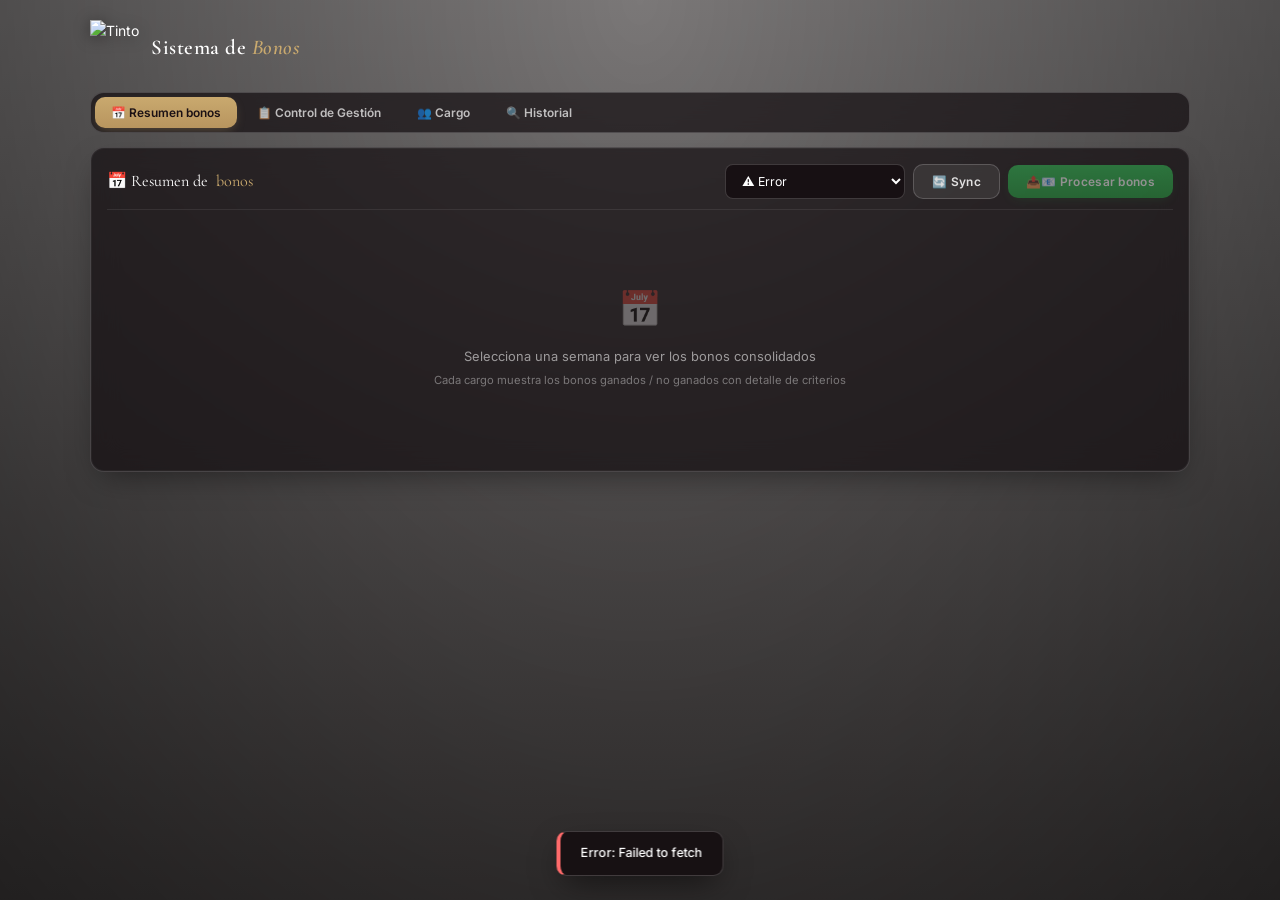
==== commit 7bfad3b2: "ui(bonos): renames + reordenar tabs + drop Criterios/Tarifas - Tab "Semana" → "📅 Resumen bonos" (car" ====
--- a/public/index.html
+++ b/public/index.html
@@ -31,19 +31,17 @@
 
     <!-- TABS NAV -->
     <div class="tabs">
-      <button class="tab-btn active" data-tab="semana" onclick="switchTab('semana', this)">📅 Semana</button>
+      <button class="tab-btn active" data-tab="semana" onclick="switchTab('semana', this)">📅 Resumen bonos</button>
+      <button class="tab-btn" data-tab="cg" onclick="switchTab('cg', this)">📋 Control de Gestión</button>
       <button class="tab-btn" data-tab="cargo" onclick="switchTab('cargo', this)">👥 Cargo</button>
       <button class="tab-btn" data-tab="historial" onclick="switchTab('historial', this)">🔍 Historial</button>
-      <button class="tab-btn" data-tab="cg" onclick="switchTab('cg', this)">📋 CG</button>
-      <button class="tab-btn" data-tab="criterios" onclick="switchTab('criterios', this)">⚙️ Criterios</button>
-      <button class="tab-btn" data-tab="tarifas" onclick="switchTab('tarifas', this)">💰 Tarifas</button>
     </div>
 
     <!-- TAB: SEMANA -->
     <div class="tab-panel active" id="panel-semana">
       <div class="card">
         <div class="card-header">
-          <div class="card-title">📅 Bonos por <span class="accent">semana</span></div>
+          <div class="card-title">📅 Resumen de <span class="accent">bonos</span></div>
           <div class="controls" style="margin: 0;">
             <select id="selSemana" onchange="cargarSemana()">
               <option value="">— Seleccionar semana —</option>
@@ -125,30 +123,6 @@
       </div>
     </div>
 
-    <!-- TAB: CRITERIOS -->
-    <div class="tab-panel" id="panel-criterios">
-      <div class="card">
-        <div class="card-header">
-          <div class="card-title">📋 Maestro de <span class="accent">criterios</span></div>
-        </div>
-        <div id="resCriterios">
-          <div class="spinner-wrap"><div class="spinner"></div>Cargando…</div>
-        </div>
-      </div>
-    </div>
-
-    <!-- TAB: TARIFAS -->
-    <div class="tab-panel" id="panel-tarifas">
-      <div class="card">
-        <div class="card-header">
-          <div class="card-title">💰 Tarifas y <span class="accent">bonos</span> 2026</div>
-        </div>
-        <div id="resTarifas">
-          <div class="spinner-wrap"><div class="spinner"></div>Cargando…</div>
-        </div>
-      </div>
-    </div>
-
   </div>
 </div>
 
